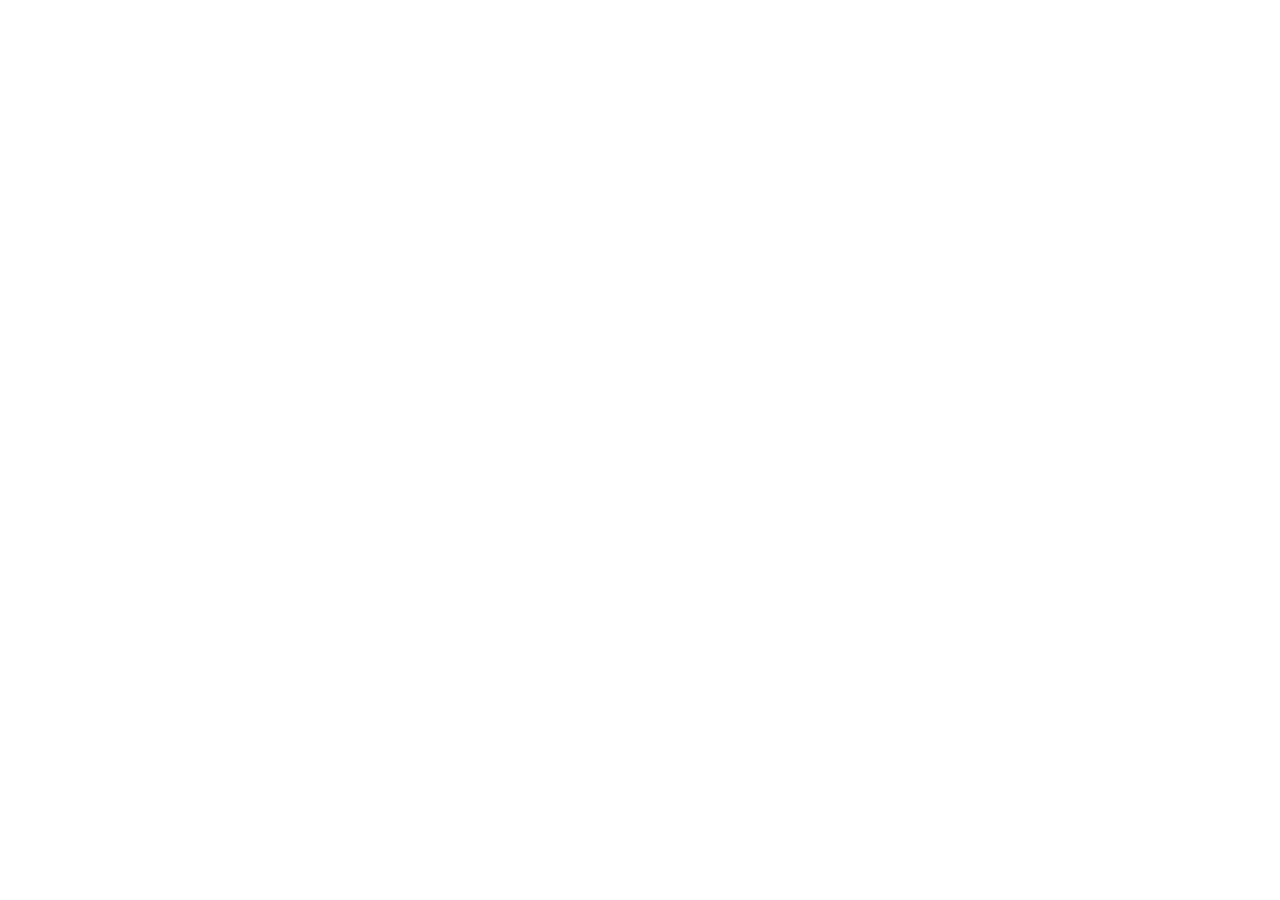
==== src/index.html @ e7fd568c "cascaron de aplicaciones hechas con webpack" ====
<!DOCTYPE html>
<html lang="en">
<head>
    <meta charset="UTF-8">
    <meta name="viewport" content="width=device-width, initial-scale=1.0">
    <title>Document</title>
</head>
<body>
    
  <script src="../dist/main.js"></script>  
</body>
</html>
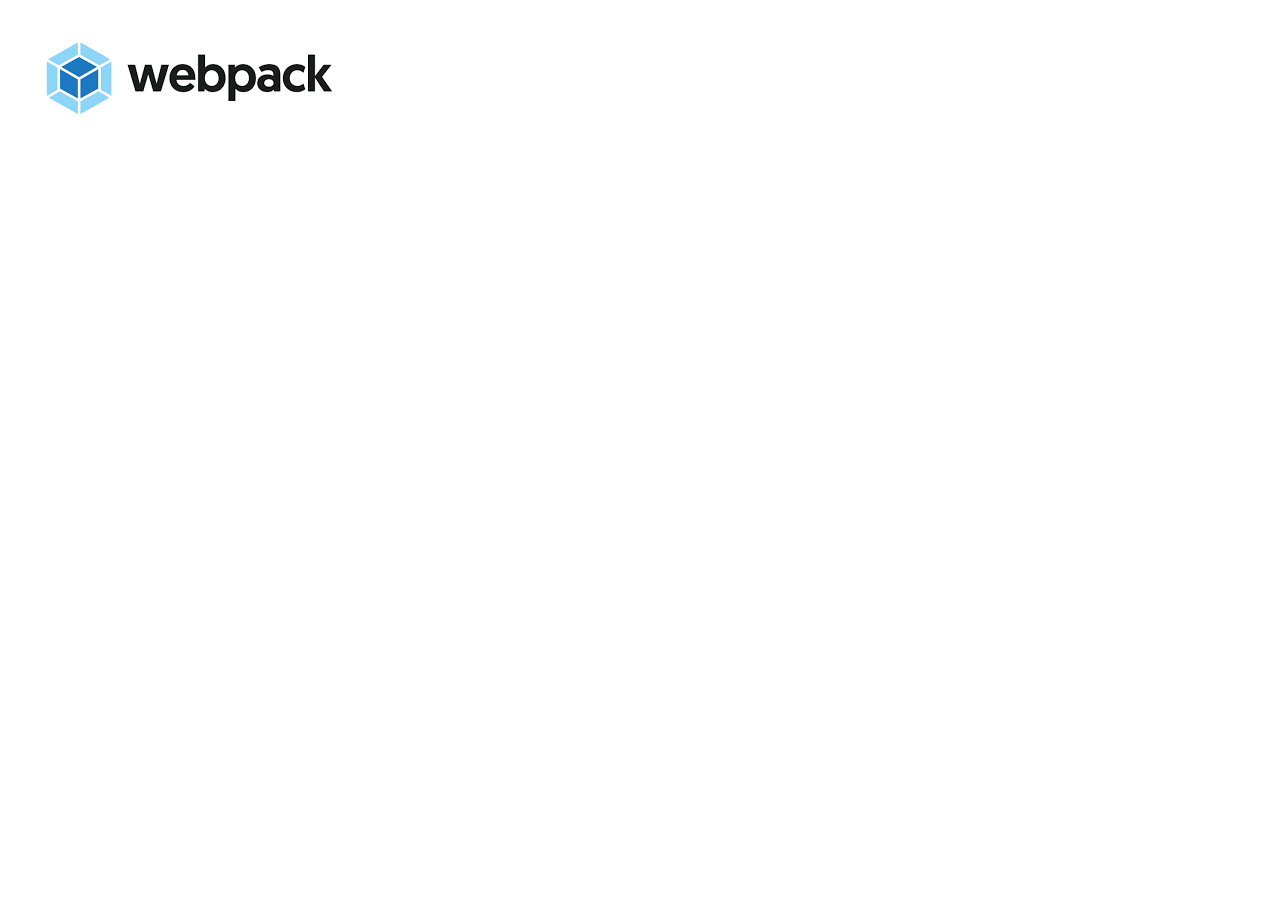
==== commit 47fa825e: "Deploy en github pages" ====
--- a/src/index.html
+++ b/src/index.html
@@ -6,7 +6,7 @@
     <title>Document</title>
 </head>
 <body>
-    
+    <img src="./assets/descarga.png" alt="webpack "/>
   <script src="../dist/main.js"></script>  
 </body>
 </html>
